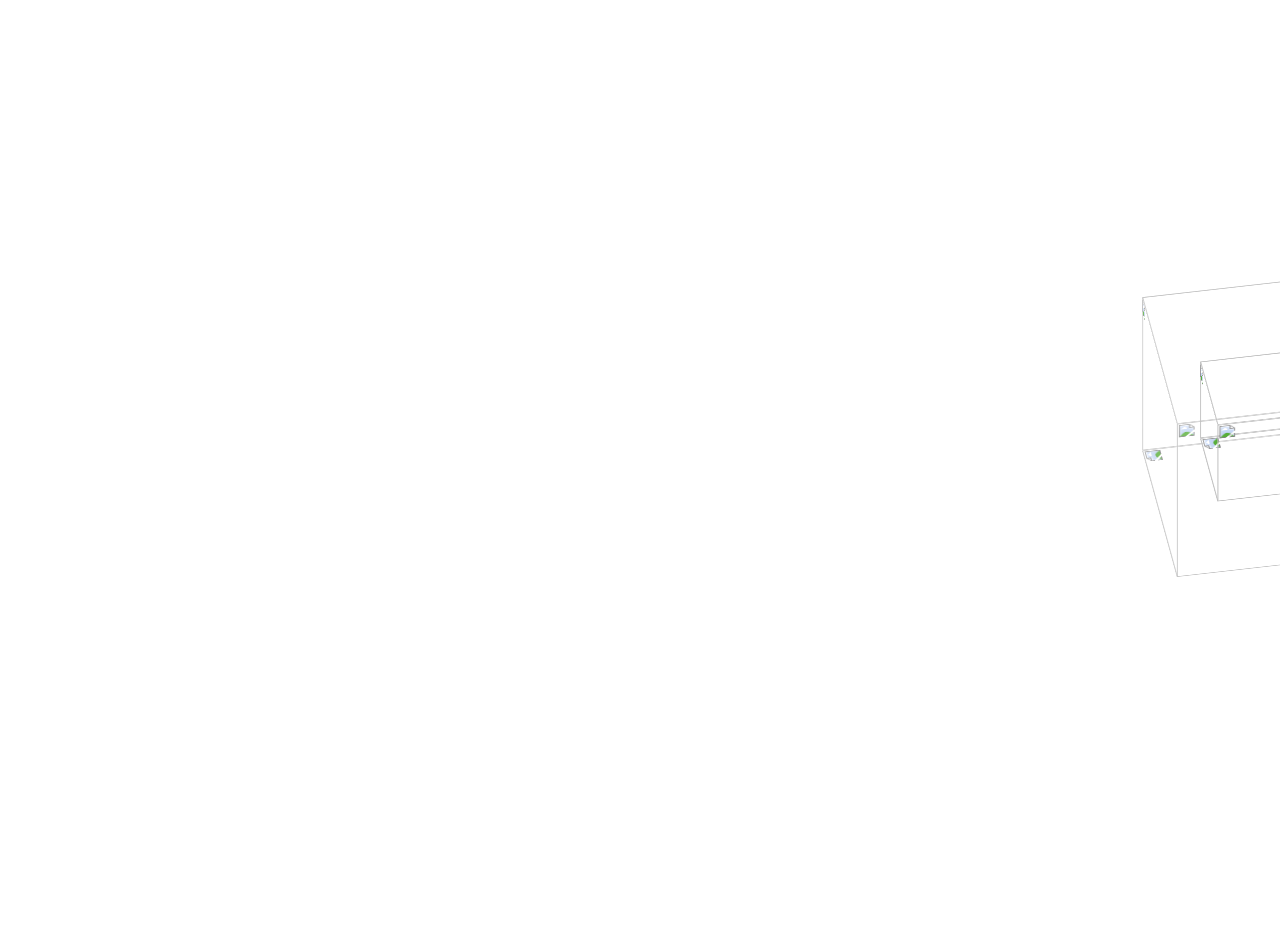
==== img/mo.html @ 8538532e "Create mo.html" ====
<!DOCTYPE html>
<html>
    <head>
        <meta charset="UTF-8">
        <title></title>
        <embed src="n.flac"  hidden="true" autostart="true" loop="true" />
        <style>
        body{
            background:url(img/bj.jpg)  repeat -300px 0;
               background-size:cover;
               background-attachment:fixed;
            /*width: 500px;*/
            /*height: 500px;*/


        }
        /*最外层样式*/
            .wrap{
                width: 2500px;
                height:300px;
                margin: 300px auto;
                /*border: 1px solid red;*/
                /*background: red;*/
                position: relative;
            }
            /*包裹所有容器的样式*/
            .cube{
                width: 200px;
                height: 200px;
                /*perspective: 500px;*/
                /*保持3D效果*/
                margin: 0 auto;
                transform-style: preserve-3d;
                transform: rotateX(-40deg) rotateY(-80deg);
                animation: rotate linear 10s infinite;

            }
            @-webkit-keyframes rotate{
                from{
                    transform: rotateX(0deg) rotateY(0deg);
                }
                to{
                    transform: rotateX(360deg) rotateY(360deg);
                }
            }
            .cube div{
                position: absolute;
                width: 200px;
                height: 200px;
                opacity: 0.8;
                /*0.4秒*/
                transition: all 0.4s;
            }
            /*定义所有图片的样式*/
            .pic{
                width: 200px;
                height: 200px;
            }
            .cube .Out_Left{
                transform: rotateY(-90deg) translateZ(100px);
            }
            .cube .Out_Right{
                transform: rotateY(90deg) translateZ(100px);
            }
            .cube .Out_Top{
                transform: rotateX(90deg) translateZ(100px);
            }
            .cube .Out_Bottom{
                transform: rotateX(-90deg) translateZ(100px);
            }
            .cube .Out_Front{
                transform: rotateY(0deg) translateZ(100px);
            }
            .cube .Out_Back{
                transform: translateZ(-100px) rotateY(180deg);
            }

            /*定义小正方体的样式*/
            .cube span{
                display: block;
                width: 100px;
                height: 100px;
                position: absolute;
                top: 50px;
                left: 50px;
            }

             .cube .in_pic{
                width: 100px;
                height: 100px;
            }

            .cube .In_Left{
                transform: rotateY(-90deg) translateZ(50px);
            }
            .cube .In_Right{
                transform: rotateY(90deg) translateZ(50PX);
            }
            .cube .In_Top{
                transform: rotateX(90deg) translateZ(50px);
            }
            .cube .In_Bottom{
                transform: rotateX(-90deg) translateZ(50px);
            }
            .cube .In_Front{
                transform: rotateY(0deg) translateZ(50px);
            }
            .cube .In_Back{
                transform: translateZ(-50PX) rotateY(180deg);
            }
            /*鼠标移入后的样式*/
            .cube:hover .Out_Left{
                transform: rotateY(90deg) translateZ(-200px);
            }
            .cube:hover .Out_Right{
                transform: rotateY(-90deg) translateZ(-200PX);
            }
            .cube:hover .Out_Top{
                transform: rotateX(-90deg) translateZ(-200px);
            }
            .cube:hover .Out_Bottom{
                transform: rotateX(90deg) translateZ(-200px);
            }
            .cube:hover .Out_Front{
                transform: translateZ(200PX) ;
            }
            .cube:hover .Out_Back{
                transform: translateZ(-200PX) ;
            }
        </style>
    </head>
    <body>
        <div class="wrap">
            <div class="cube">
                <!--外面前面的照片-->
                <div class="Out_Front">
                    <img src="https://s1.328888.xyz/2022/04/23/2kZOP.jpg" class="pic"/>
                </div>
                <div class="Out_Back">
                    <img src="https://s1.328888.xyz/2022/04/23/2kZOP.jpg"  class="pic"/>
                </div>
                <div class="Out_Top">
                    <img src="https://s1.328888.xyz/2022/04/23/2kZOP.jpg"  class="pic"/>
                </div>
                <div class="Out_Bottom">
                    <img src="https://s1.328888.xyz/2022/04/23/2kZOP.jpg"  class="pic"/>
                </div>
                <div class="Out_Left">
                    <img src="https://s1.328888.xyz/2022/04/23/2kZOP.jpg"  class="pic"/>
                </div>
                <div class="Out_Right">
                    <img src="https://s1.328888.xyz/2022/04/23/2kZOP.jpg"  class="pic"/>
                </div>

                <span class="In_Front">
                    <img src="https://s1.328888.xyz/2022/04/23/2IaHe.png" class="in_pic"/>
                </span>
                <span class="In_Back">
                    <img src="https://s1.328888.xyz/2022/04/23/2IaHe.png" class="in_pic"/>
                </span>
                <span class="In_Top">
                    <img src="https://s1.328888.xyz/2022/04/23/2IaHe.png" class="in_pic"/>
                </span>
                <span class="In_Bottom">
                    <img src="https://s1.328888.xyz/2022/04/23/2IaHe.png" class="in_pic"/>
                </span>
                <span  class="In_Left">
                    <img src="https://s1.328888.xyz/2022/04/23/2IaHe.png"  class="in_pic"/>
                </span>
                <span class="In_Right">
                    <img src="https://s1.328888.xyz/2022/04/23/2IaHe.png" class="in_pic"/>
                </span>
            </div>
        </div>
    </body>
</html>
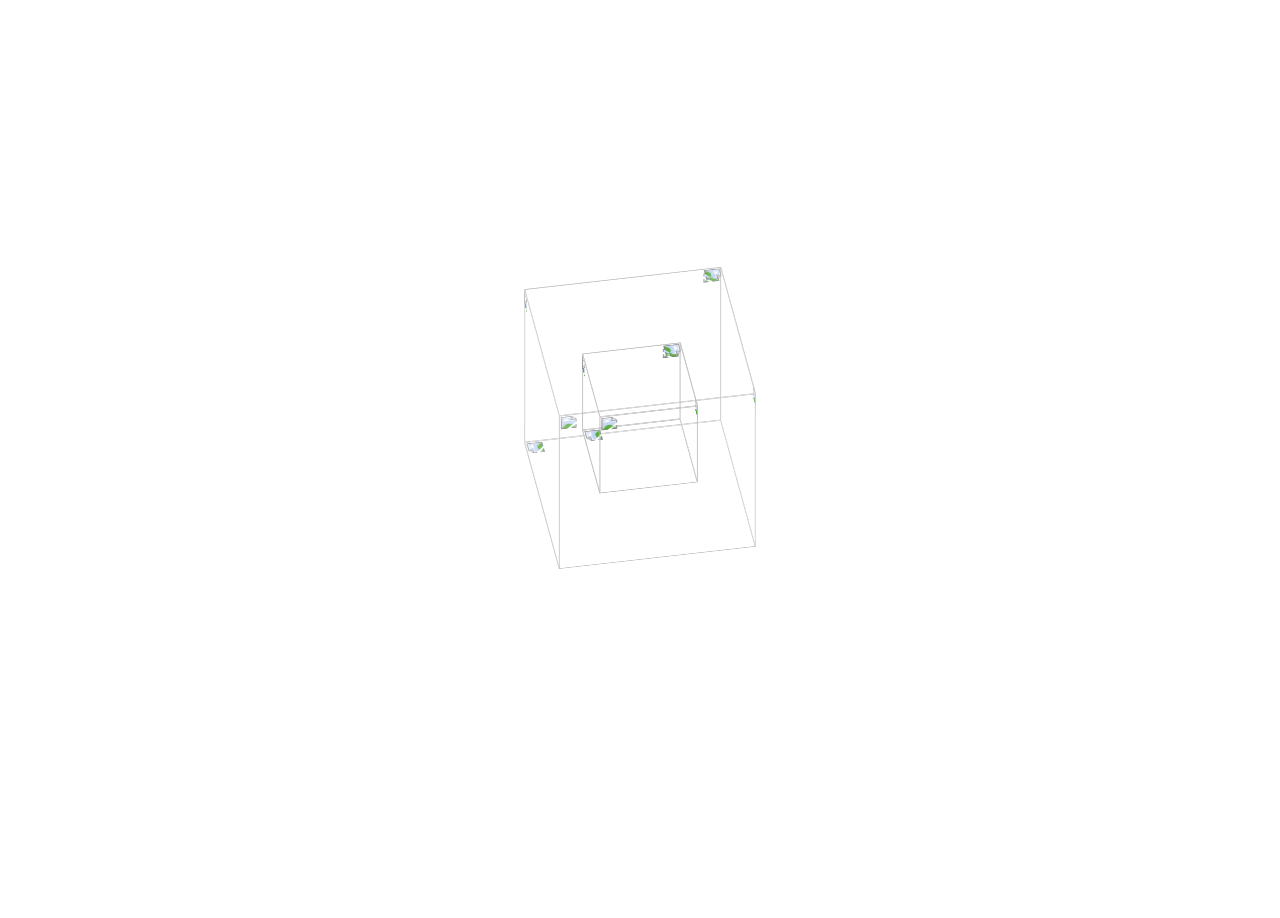
==== commit c60f60d3: "Update mo.html" ====
--- a/img/mo.html
+++ b/img/mo.html
@@ -9,14 +9,15 @@
             background:url(img/bj.jpg)  repeat -300px 0;
                background-size:cover;
                background-attachment:fixed;
-            /*width: 500px;*/
+               margin: 0 auto;
+               width: 500px;
             /*height: 500px;*/
 
 
         }
         /*最外层样式*/
             .wrap{
-                width: 2500px;
+                width: 500px;
                 height:300px;
                 margin: 300px auto;
                 /*border: 1px solid red;*/
